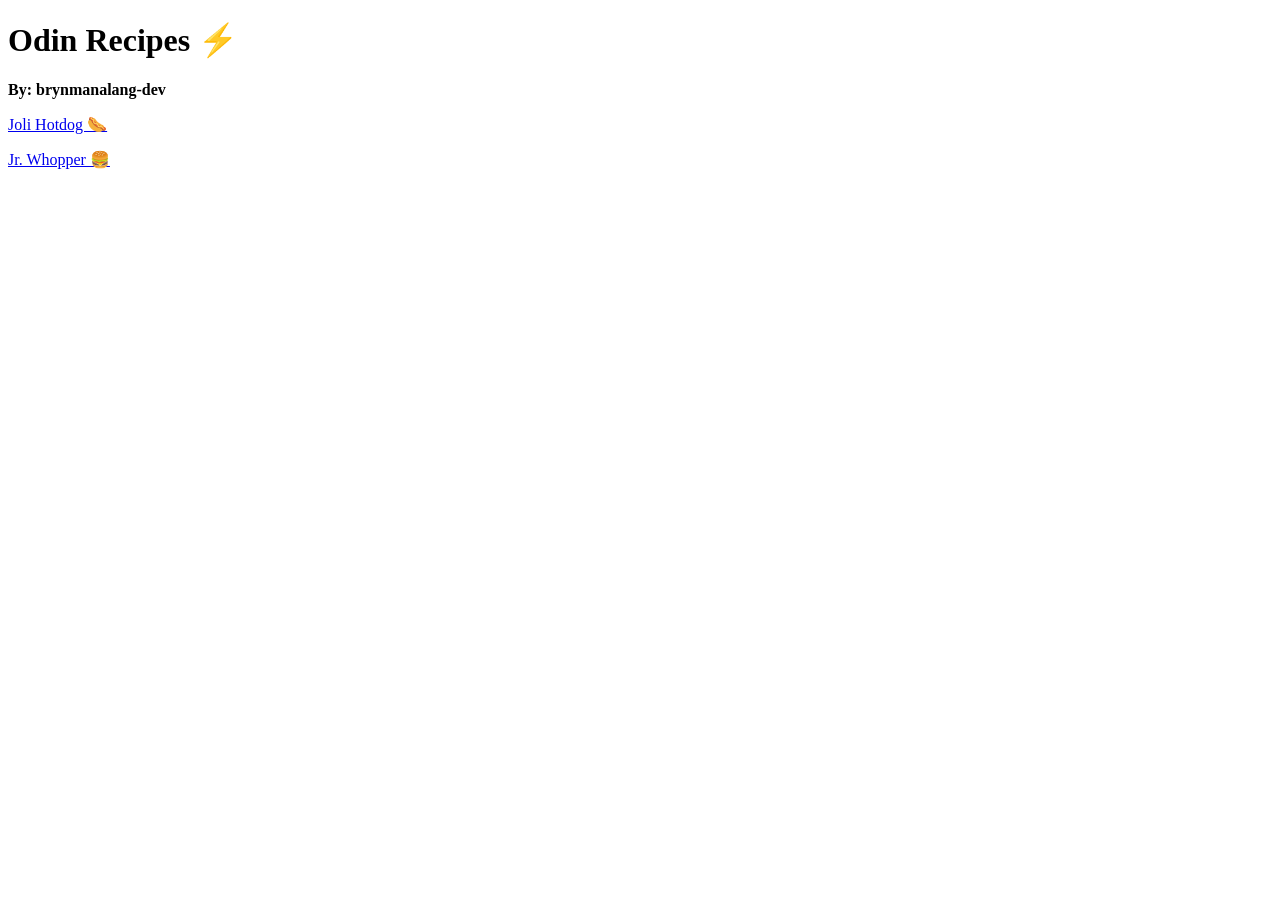
==== index.html @ a375c418 "Added a new recipe Jr. Whopper complete with ingredients recipe and description" ====
<!DOCTYPE html>
<html lang="en">
<head>
    <meta charset="UTF-8">
    <meta name="viewport" content="width=device-width, initial-scale=1.0">
    <title>Odin's Recipes</title>
</head>
<body>
    <h1>Odin Recipes ⚡</h1>
    <p><strong>By: brynmanalang-dev</strong></p>
    <a href="recipes/jolihotdog.html">Joli Hotdog 🌭</a>
    <p><a href="recipes/jr_whopper.html">Jr. Whopper 🍔</a></p>
</body>
</html>
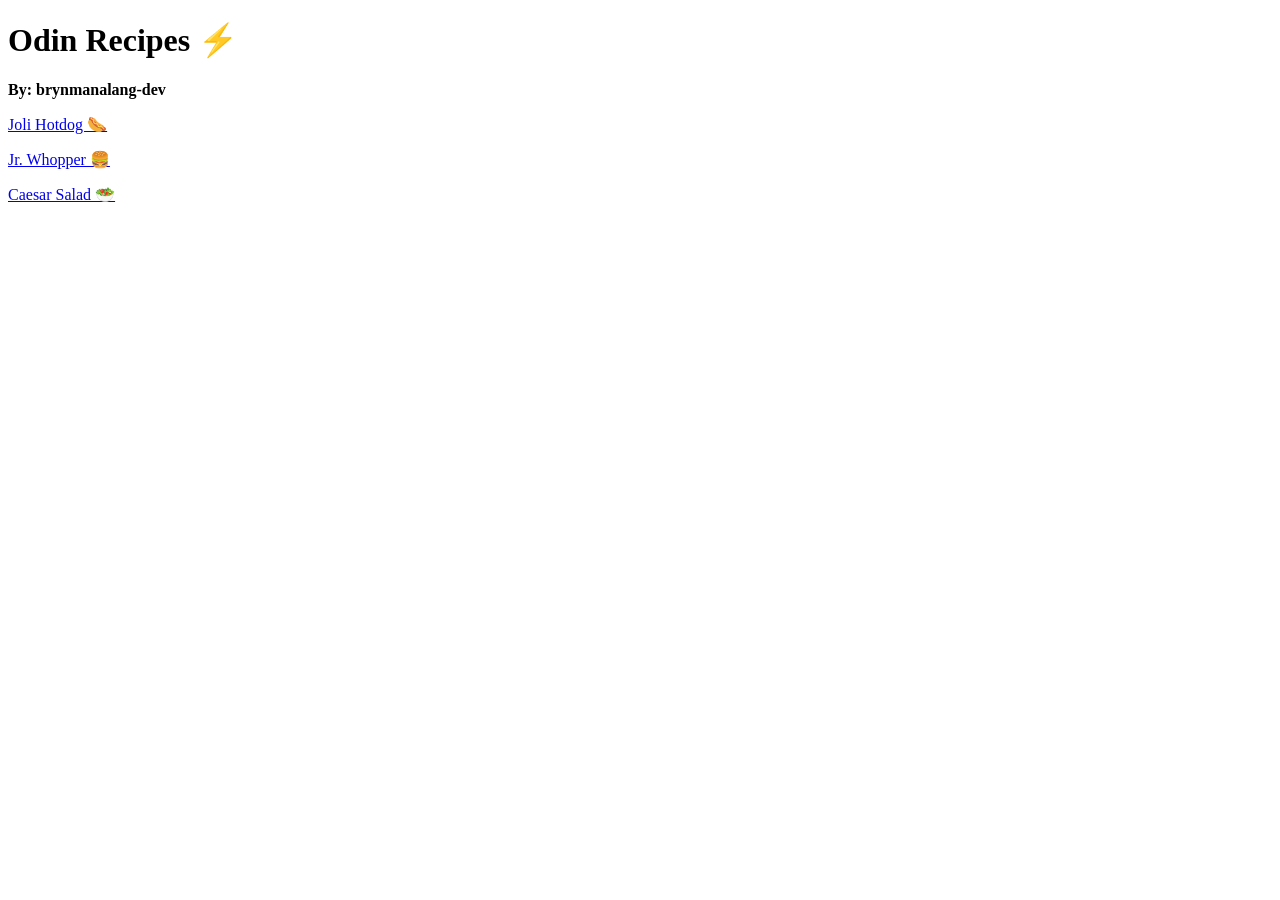
==== commit 7199f622: "Added a new recipe Caesar Salad complete with ingredents recipe and description also fixed a few gra" ====
--- a/index.html
+++ b/index.html
@@ -8,7 +8,8 @@
 <body>
     <h1>Odin Recipes ⚡</h1>
     <p><strong>By: brynmanalang-dev</strong></p>
-    <a href="recipes/jolihotdog.html">Joli Hotdog 🌭</a>
+    <a href="recipes/joli_hotdog.html">Joli Hotdog 🌭</a>
     <p><a href="recipes/jr_whopper.html">Jr. Whopper 🍔</a></p>
+    <p><a href="recipes/ceasar_salad.html">Caesar Salad 🥗</a></p>
 </body>
 </html>
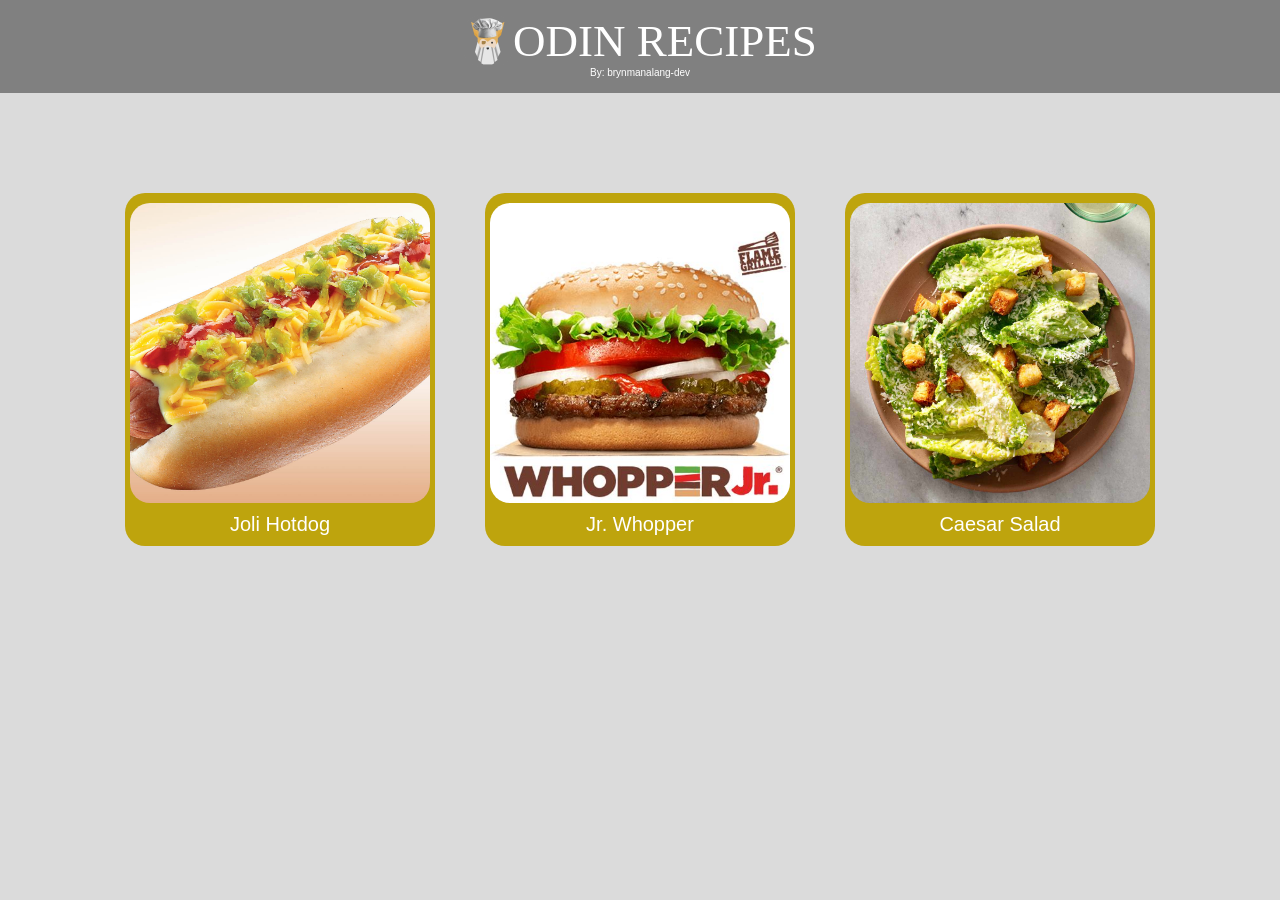
==== commit e02c6cec: "Updated Home Page and Added Header to Joli Hotdog page" ====
--- a/index.html
+++ b/index.html
@@ -4,12 +4,43 @@
     <meta charset="UTF-8">
     <meta name="viewport" content="width=device-width, initial-scale=1.0">
     <title>Odin's Recipes</title>
+    <link rel="stylesheet" href="./css/style.css">
 </head>
-<body>
-    <h1>Odin Recipes ⚡</h1>
-    <p><strong>By: brynmanalang-dev</strong></p>
-    <a href="recipes/joli_hotdog.html">Joli Hotdog 🌭</a>
-    <p><a href="recipes/jr_whopper.html">Jr. Whopper 🍔</a></p>
-    <p><a href="recipes/ceasar_salad.html">Caesar Salad 🥗</a></p>
+<body style="background-color: rgb(219, 219, 219);">
+    <div class="header">
+       <div class="branding">
+        <a href="https://www.theodinproject.com/" target="_blank" rel="noreferrer noopener">
+            <img src="./img/icon.png">
+        </a>
+           <span class="title">
+                ODIN RECIPES
+            </span>
+        </div> 
+        
+        <span class="author"> 
+            By: brynmanalang-dev
+        </span>
+    </div>
+    <div class="recipes">
+        <a href="recipes/joli_hotdog.html">
+            <img src="./img/jolihotdog.jpg">
+            <span>
+                Joli Hotdog
+            </span>
+        </a>
+        <a href="recipes/jr_whopper.html">
+        <img src="./img/jrwhopper.jpg">
+            <span>
+                  Jr. Whopper
+            </span>
+        </a>
+        <a href="recipes/ceasar_salad.html">
+        <img src="./img/caesarsalad.jpg">
+            <span>
+                 Caesar Salad
+            </span>
+
+        </a>
+    </div>
 </body>
 </html>
--- a/css/style.css
+++ b/css/style.css
@@ -0,0 +1,82 @@
+*{
+    padding: 0;
+    margin: 0;
+    box-sizing: border-box;
+}
+
+.recipes{
+    margin: 10px;
+    display: flex;
+    justify-content: center;
+    align-items: center;
+    gap: 50px;
+    margin-top: 100px;
+    font-family: 'Franklin Gothic Medium', 'Arial Narrow', Arial, sans-serif;
+}
+
+a{
+     background-color: grey;
+     padding: 10px 5px;
+     font-size: 20px;
+     text-decoration: none;
+     color: white;
+     display: flex;
+     justify-content: center;
+     flex-direction: column;
+     align-items: center;
+     border-radius: 20px;
+     
+}
+
+.recipes a{
+    background-color: rgb(190, 164, 13);
+}
+.header a{
+        margin: 0;
+        padding: 0;
+}
+
+.header{
+    text-align: center;
+    background-color: grey;
+    padding: 15px;
+    display: flex;
+    justify-content: center;
+    align-items: center;
+    flex-direction: column;
+}
+
+.header img{
+    height: auto;
+    width: 50px;
+}
+
+.title{
+    font-size: 45px;
+    font-family: 'Times New Roman', Times, serif;
+}
+.author{
+    font-size: 10px;
+    font-family: Verdana, Geneva, Tahoma, sans-serif;
+}
+
+.title,
+.author{
+    color: white;
+}
+.branding{
+    display: flex;
+    justify-content: center;
+    font-size: small;
+}
+
+a img{
+    height: 300px;
+    width: 300px;
+    border-radius: 20px;
+    object-fit: cover;
+}
+
+.recipes span{
+    margin-top: 10px;
+}
